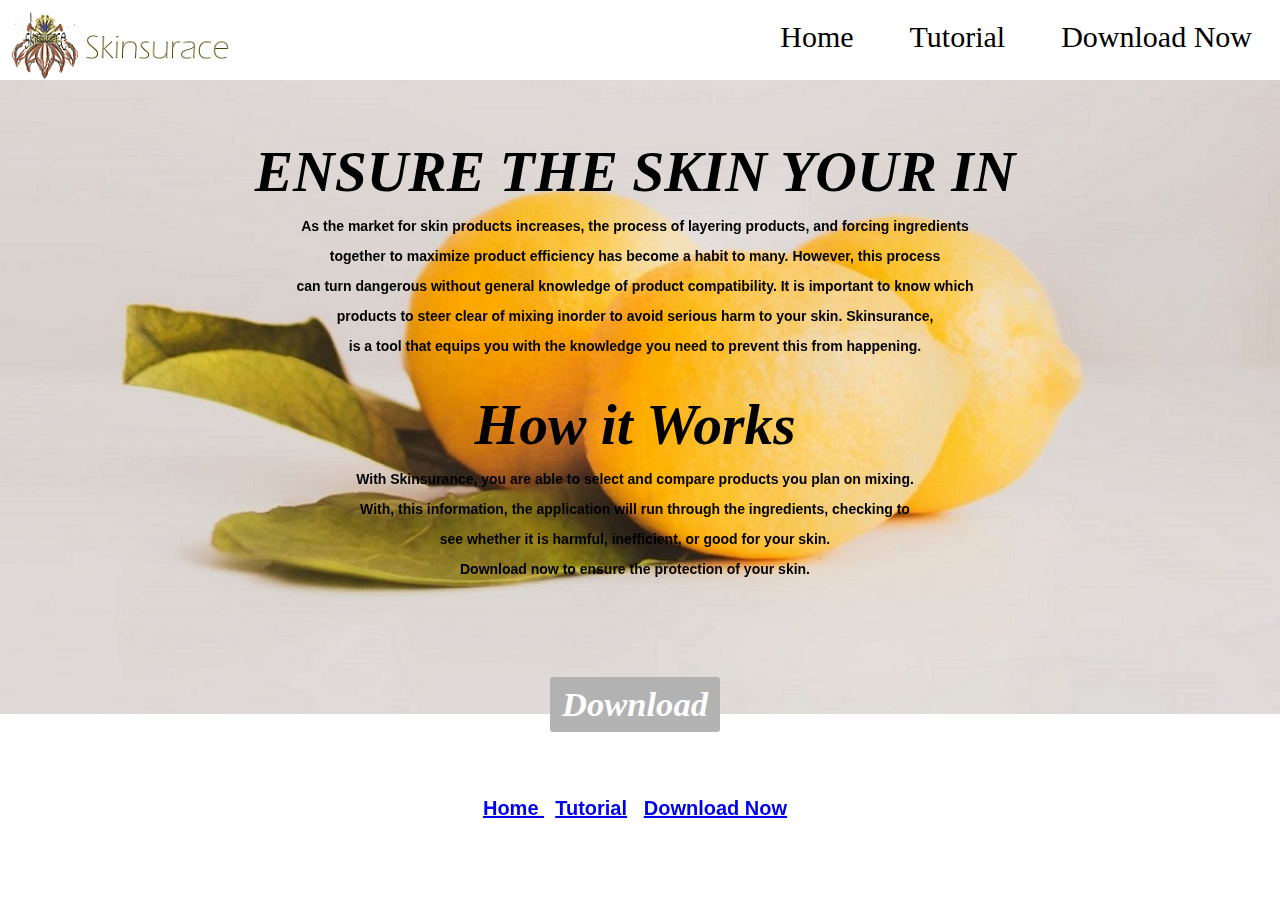
==== index.html @ 63233f72 "Done" ====
<!doctype html>
<html>
<head>
<title> Just May </title>
<link rel="stylesheet" href="two.css" type="text/css" />
	
</head>
<body>

		
<header id="header">
			<div id="logo">
				<img src="skinsurancelogo.png" alt=logo"/>
			</div>
			
				<div class="topnav">
				<a href="Skinsurance.zip">Download Now</a>
				&nbsp
				<a href="tutorial.html">Tutorial</a>
				<a href="index.html">Home</a>
				
				&nbsp
			
				</div>
			
		</header>
		

<main id="main">
		
  		<h1> ENSURE THE SKIN YOUR IN </h>
	
		<div id="one">
		<p> As the market for skin products increases, the process of layering  products,
		and forcing ingredients </p><p>  together to maximize product  efficiency has become a habit to many.  However, this process </p><p> can turn dangerous without 
		general knowledge of product compatibility. It is important to know which </p><p>  products to steer clear of mixing inorder  to avoid serious harm  to your skin.
	    Skinsurance,  </p><p> is a tool that equips you with the knowledge you need to prevent this from happening.</i></p>
	

		</div>
	    	
	
		<h1> How it Works</h>
		<div id="two">
		<p> With Skinsurance, you are able to select and compare products you plan on mixing. </p><p>With, this information, the application will 
		run through the ingredients, checking to</p><p> see whether it is harmful, inefficient, or good for your skin. </p><p> Download now to ensure
		the protection of your skin. </div>	
		<a  href="Skinsurance.zip"" class = "download">Download</a>
		

	
		<br>
		
		
		<div id="three">
		
		
		<a href="index.html">Home </a> &nbsp <a href="tutorial.html">Tutorial</a> &nbsp <a href="Skinsurance.zip">Download Now</a>
		</d>

		

</body>
</html>
---- two.css ----
body{
			
			background-image:url("final2.jpeg");
			background-size: cover;
			background-repeat: no-repeat;
			color:white;
			}
#logo {
			padding:10px;
			float:left;
		}

#header {
			position: absolute;
			top: 0;
			left: 0;
			width: 100%;
			height: 80px; 
			overflow: hidden; 
			background-color: white;
			font-size: 30px;
			color:black;	
		
			
			
	
}

			
		
	
main {
	position: fixed;
	top: 100px;
	left: 0px; 
	right: 10px;
	bottom: 0;
	overflow: auto;
	opacity:1;
	text-align:center;
	font-size: 80 px;
	

	
	}
	
	h1{
		font-family:Georgia Header;
		text-align: center;
		font-size: 3.6em;
		color: black;
		  font-style: bold;
		  font-style: italic;
		  

		
	}

	#one{
	font-family: Arial;
	text-align: center;
	color: black;
	font-size: 14px;
	font-style: normal;
}

#two{
	font-family: Arial;
	text-align: center;
	color: black;
	font-size: 14px;
	font-style: normal;
}

#three{
	font-family: Arial;
	text-align: center;
	color: black;
	font-size: 20px;
	font-style: normal;
}




	
		topnav {
   		 overflow: hidden;
    
		}
		
		.topnav a {
   		 float: right;
    		display:block;
    		color: black;
    		text-align: center;
   		 padding: 20px 28px;
    		text-decoration: none;
		}

	
		
				
	
	a.download{
    text-decoration: none;
    color: #fff;
    background: #B0B0B0;
    padding: 8px 10px;
    border-radius: 3px;
    display: block;
    width: 150px;
    margin: 100px auto 0 auto;
    text-align: center;
    z-index: 100;
	  font-family: Georgia Header;
	  font-size: .6em;

    opacity: .96;
}
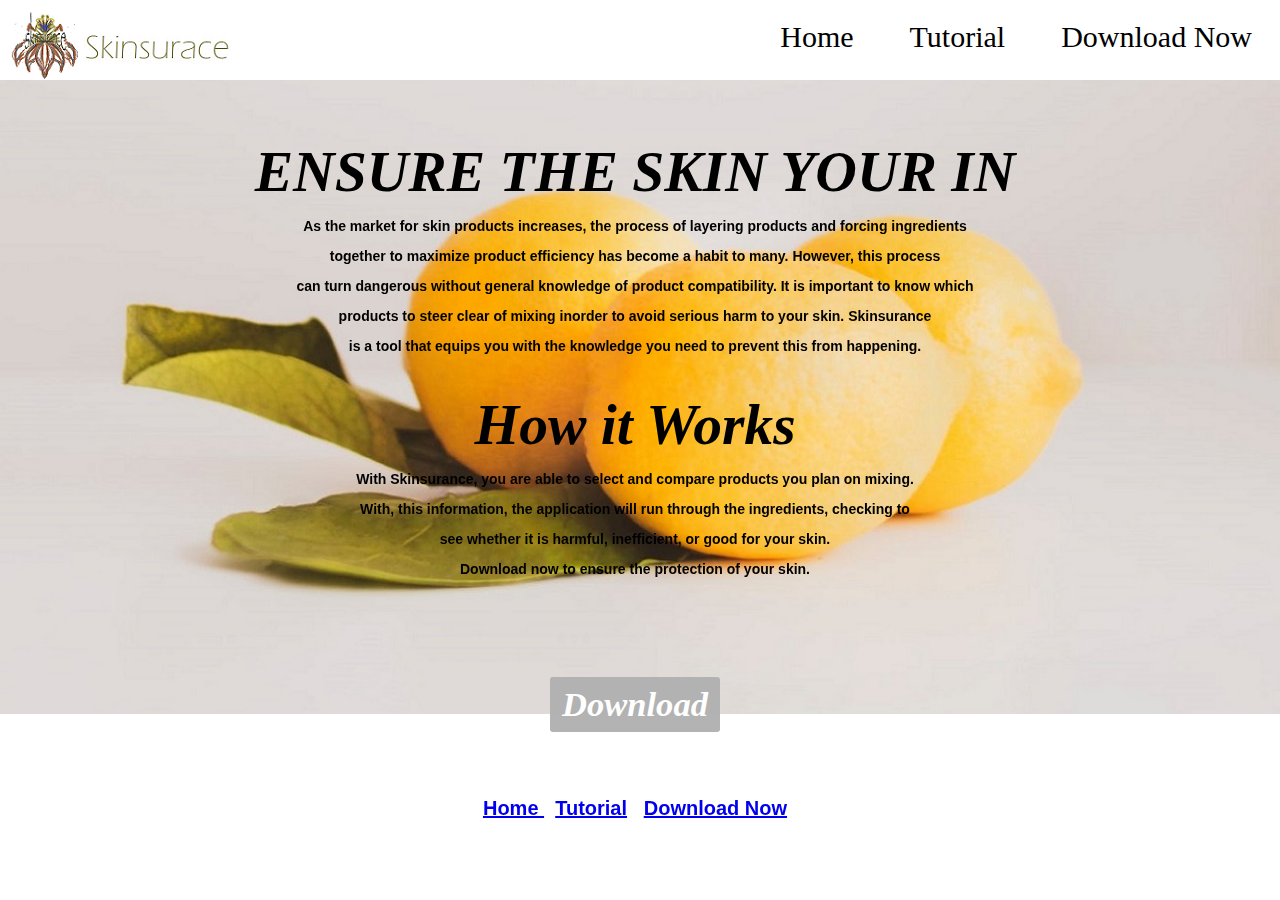
==== commit 1b197bb6: "edits" ====
--- a/index.html
+++ b/index.html
@@ -31,10 +31,10 @@
   		<h1> ENSURE THE SKIN YOUR IN </h>
 	
 		<div id="one">
-		<p> As the market for skin products increases, the process of layering  products,
+		<p> As the market for skin products increases, the process of layering  products 
 		and forcing ingredients </p><p>  together to maximize product  efficiency has become a habit to many.  However, this process </p><p> can turn dangerous without 
 		general knowledge of product compatibility. It is important to know which </p><p>  products to steer clear of mixing inorder  to avoid serious harm  to your skin.
-	    Skinsurance,  </p><p> is a tool that equips you with the knowledge you need to prevent this from happening.</i></p>
+	    Skinsurance  </p><p> is a tool that equips you with the knowledge you need to prevent this from happening.</i></p>
 	
 
 		</div>
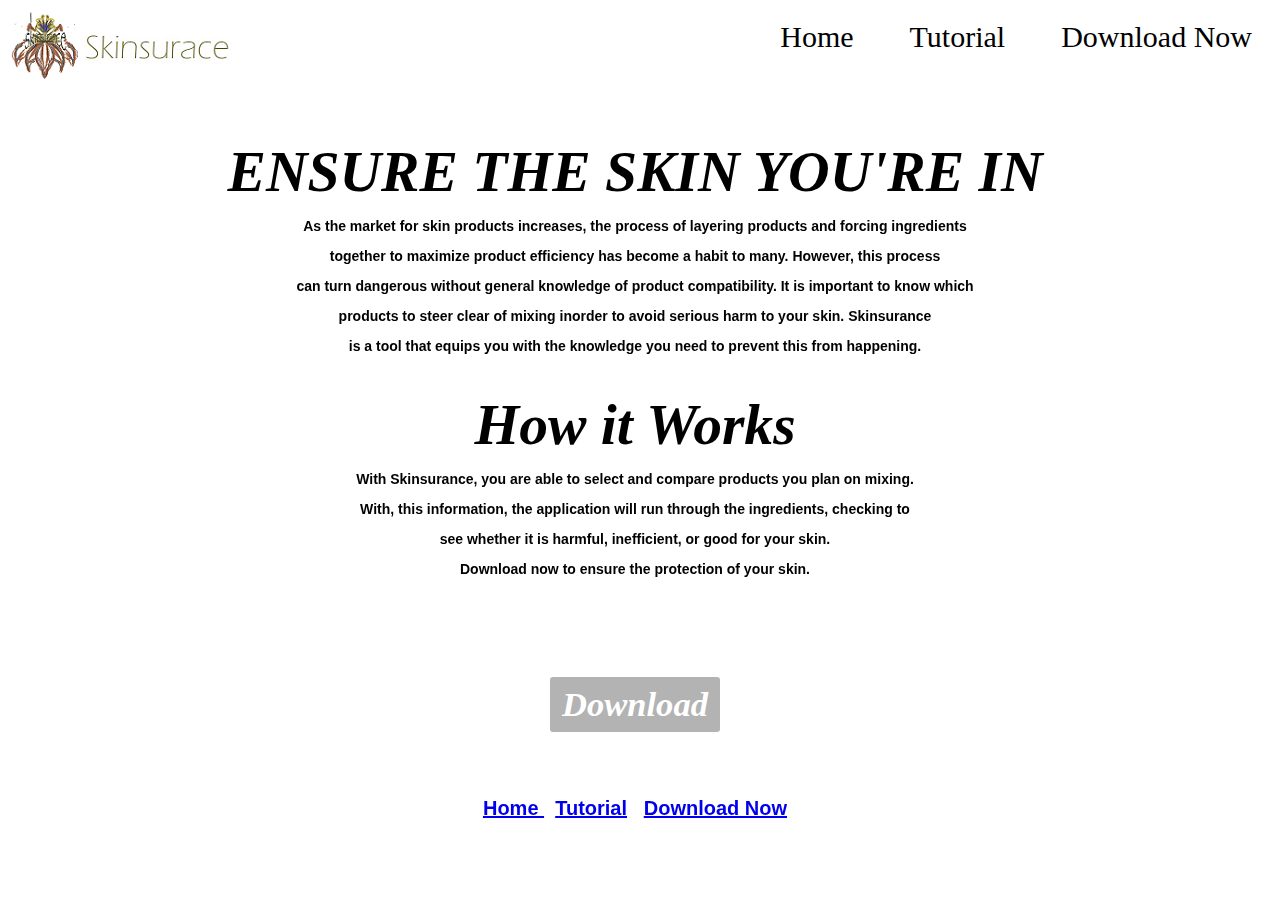
==== commit 83cd40a7: "Typo fixed" ====
--- a/index.html
+++ b/index.html
@@ -28,7 +28,7 @@
 
 <main id="main">
 		
-  		<h1> ENSURE THE SKIN YOUR IN </h>
+  		<h1> ENSURE THE SKIN YOU'RE IN </h>
 	
 		<div id="one">
 		<p> As the market for skin products increases, the process of layering  products 
--- a/two.css
+++ b/two.css
@@ -1,8 +1,9 @@
 body{
 			
 			background-image:url("final2.jpeg");
-			background-size: cover;
+			background-size: auto 100%;
 			background-repeat: no-repeat;
+			
 			color:white;
 			}
 #logo {
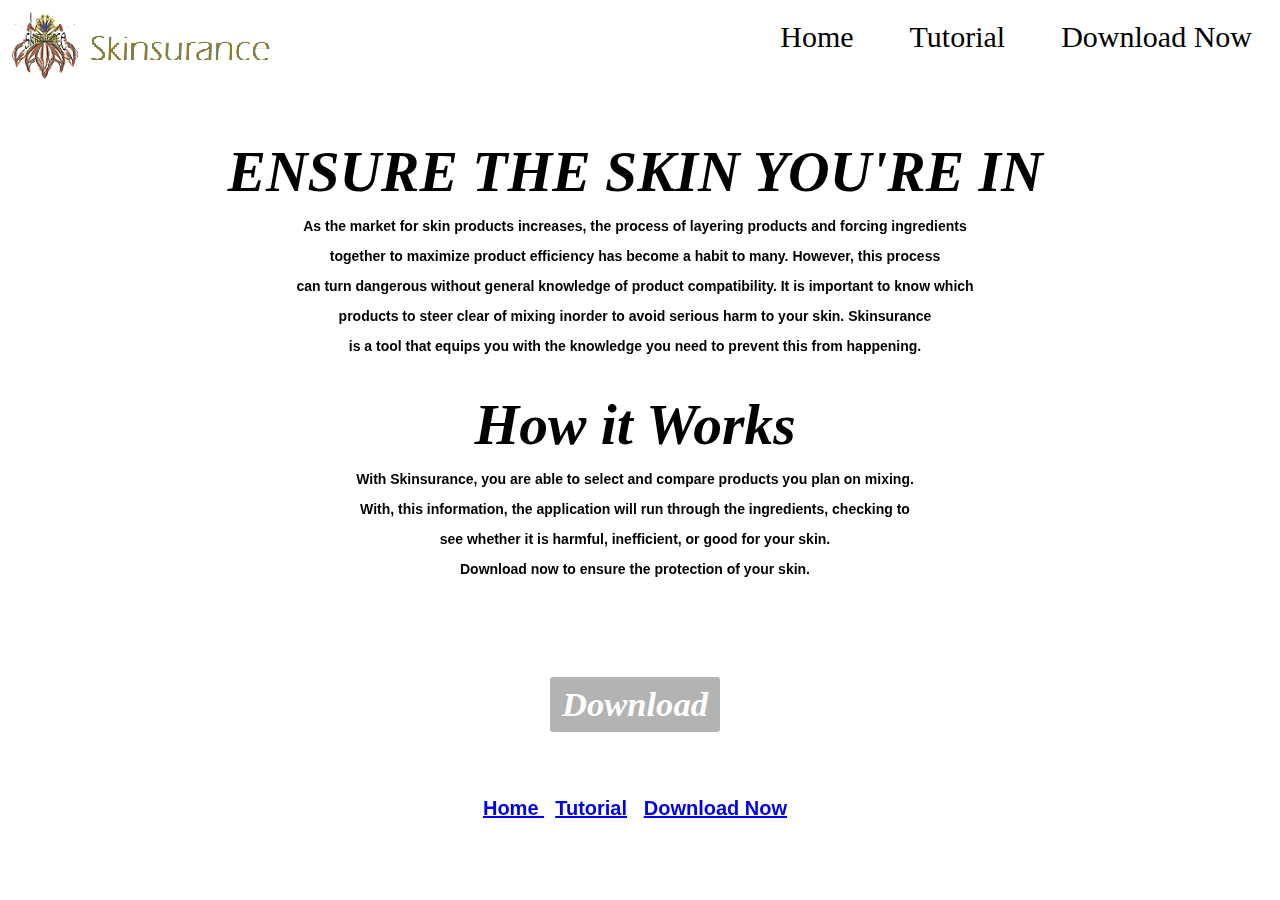
==== commit 2d821620: "title fixed" ====
--- a/index.html
+++ b/index.html
@@ -1,7 +1,7 @@
 <!doctype html>
 <html>
 <head>
-<title> Just May </title>
+<title> Skinsurance </title>
 <link rel="stylesheet" href="two.css" type="text/css" />
 	
 </head>
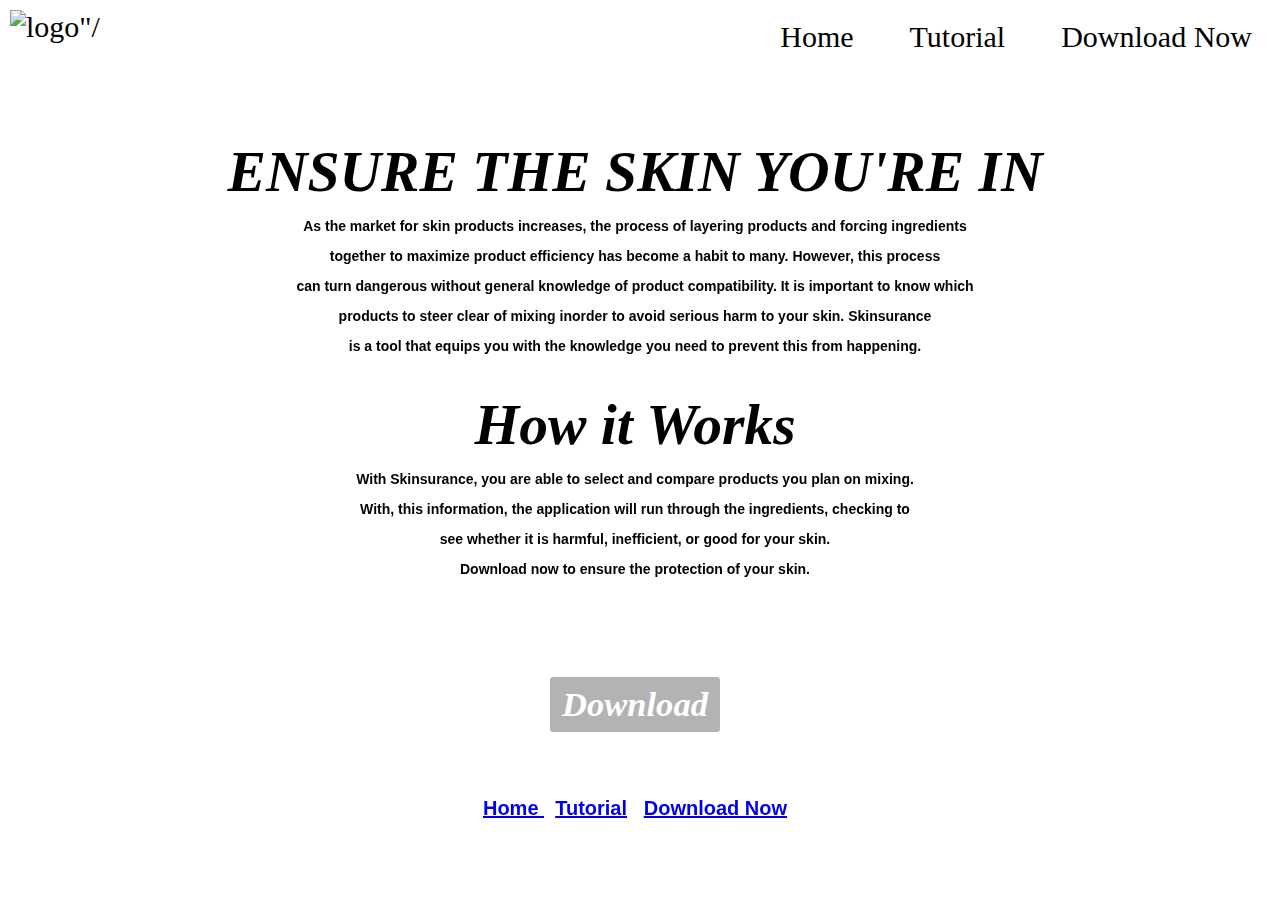
==== commit 9ef05bd7: "logo" ====
--- a/index.html
+++ b/index.html
@@ -10,7 +10,7 @@
 		
 <header id="header">
 			<div id="logo">
-				<img src="skinsurancelogo.png" alt=logo"/>
+				<img src="skinsurancelogo.PNG" alt=logo"/>
 			</div>
 			
 				<div class="topnav">
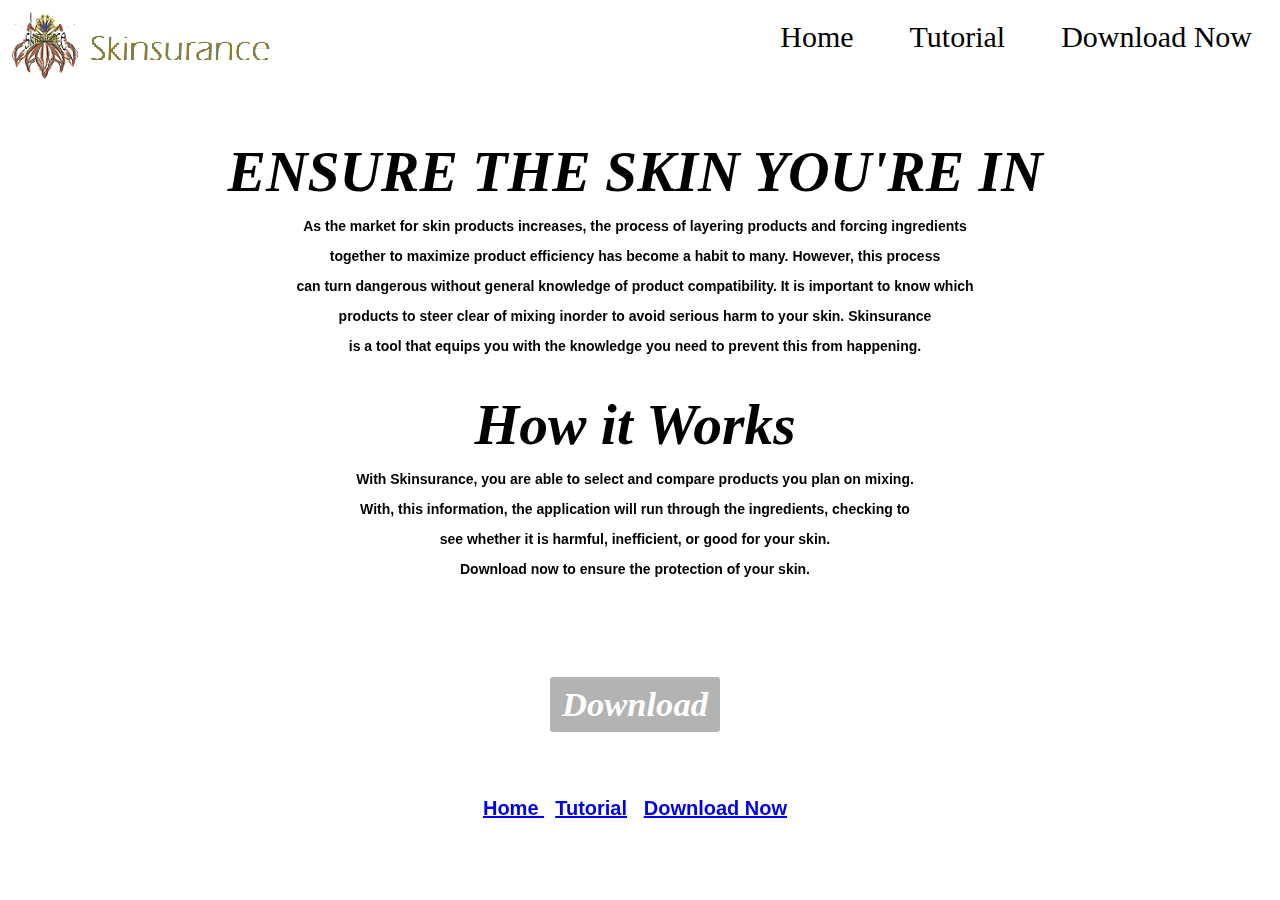
==== commit 2d119e1f: "b" ====
--- a/index.html
+++ b/index.html
@@ -10,7 +10,7 @@
 		
 <header id="header">
 			<div id="logo">
-				<img src="skinsurancelogo.PNG" alt=logo"/>
+				<img src="skinsurancelogo.png" alt=logo"/>
 			</div>
 			
 				<div class="topnav">
